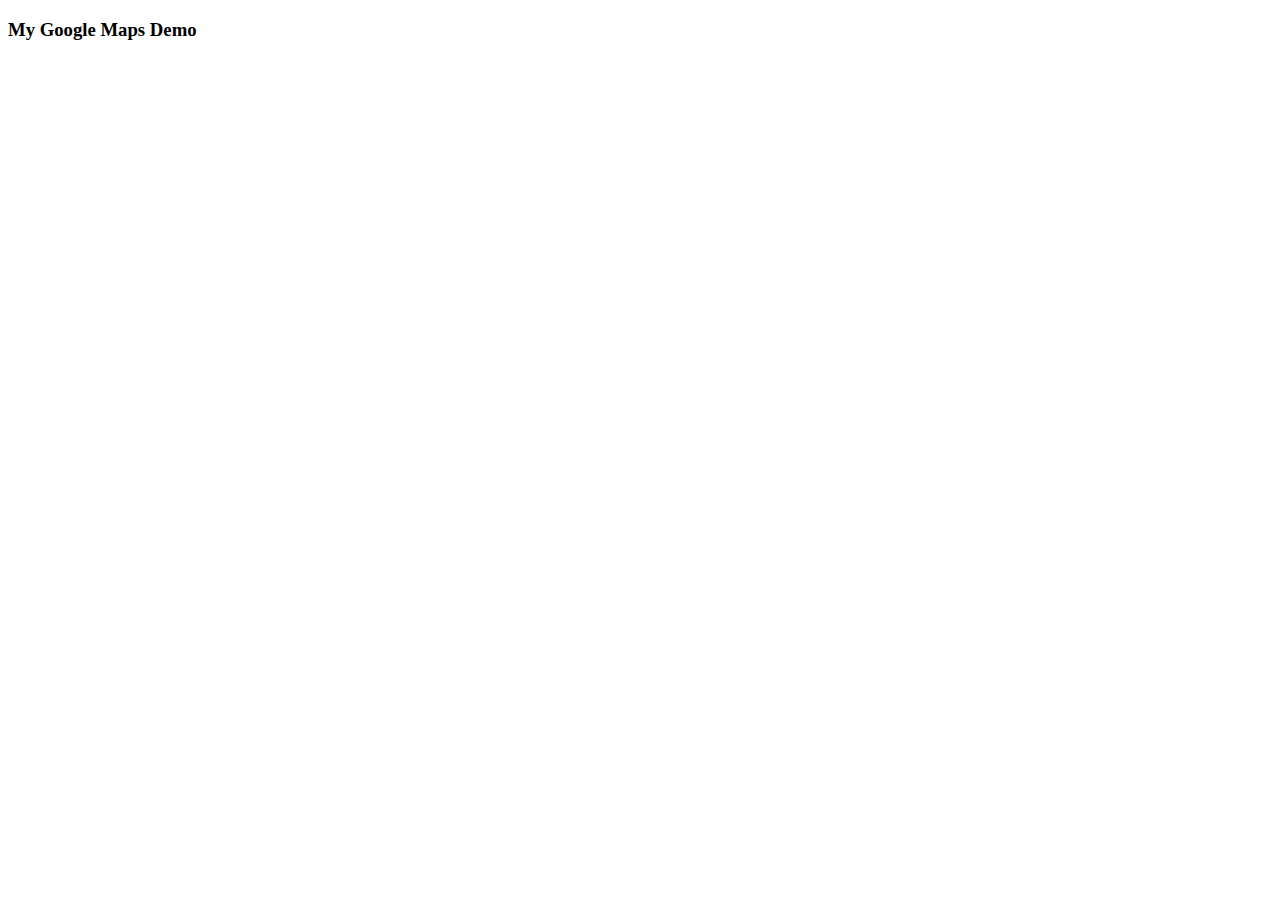
==== apps/gameapp/templates/gameapp/gameinfo.html @ cf522312 "first commit" ====
<!DOCTYPE html>
<html>
  <head>
    <meta charset="utf-8">
    <title>Game Info</title>
    <style>
    #map {
        width: 100%;
        height: 400px;
     }
    </style>
  </head>
  <body>
    <body>
   <h3>My Google Maps Demo</h3>
   <div id="map"></div>
   <script>
     function initMap() {
       var mapDiv = document.getElementById('map');
       var map = new google.maps.Map(mapDiv, {
           center: {lat: 44.540, lng: -78.546},
           zoom: 8
       });
     }
   </script>
   <script async defer
       src="https://maps.googleapis.com/maps/api/js?key=AIzaSyANhEv2W6ZkoisLXkjaEZreLuSu_JNbs48&callback=initMap">
   </script>


  </body>
</html>
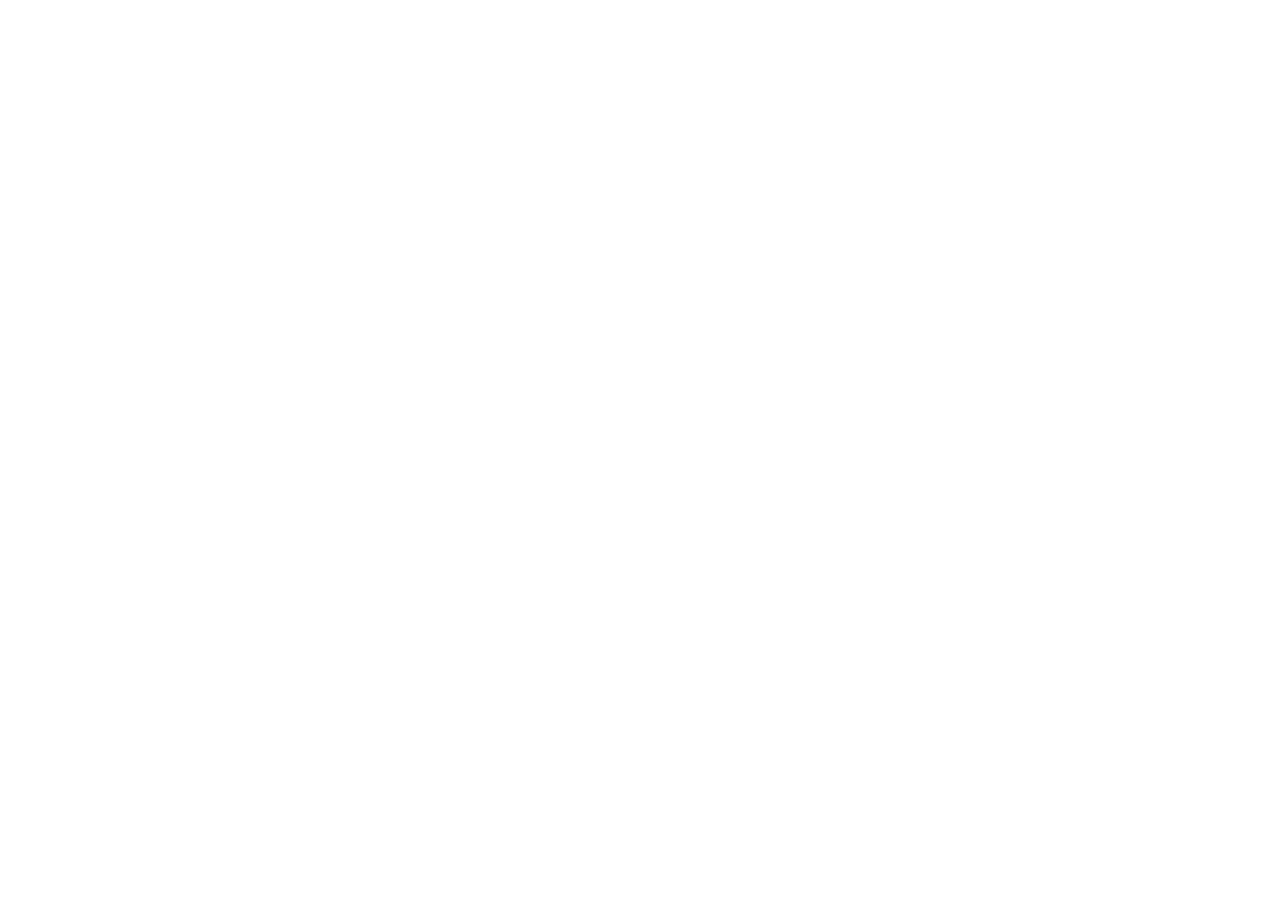
==== commit 7dc12b2b: "adding maps" ====
--- a/apps/gameapp/templates/gameapp/gameinfo.html
+++ b/apps/gameapp/templates/gameapp/gameinfo.html
@@ -11,21 +11,43 @@
     </style>
   </head>
   <body>
-    <body>
-   <h3>My Google Maps Demo</h3>
-   <div id="map"></div>
-   <script>
-     function initMap() {
-       var mapDiv = document.getElementById('map');
-       var map = new google.maps.Map(mapDiv, {
-           center: {lat: 44.540, lng: -78.546},
-           zoom: 8
-       });
-     }
-   </script>
-   <script async defer
-       src="https://maps.googleapis.com/maps/api/js?key=AIzaSyANhEv2W6ZkoisLXkjaEZreLuSu_JNbs48&callback=initMap">
-   </script>
+
+<!-- Name: Mercer Slough Nature Park, Activity: Walking -->
+    <iframe
+      width="400"
+      height="400"
+      frameborder="0" style="border:0"
+      src="https://www.google.com/maps/embed/v1/place?key=AIzaSyCsU_kdW9jHsfhj6qU7aeoPmHfj5mC7gXQ
+      &q=Mercer+Slough+Nature+Park,Bellevue+WA" allowfullscreen>
+    </iframe>
+
+
+<!-- Name: Bellevue Park,  Activity: PokemonGo & Frisbee -->
+    <iframe
+      width="400"
+      height="400"
+      frameborder="0" style="border:0"
+      src="https://www.google.com/maps/embed/v1/place?key=AIzaSyCsU_kdW9jHsfhj6qU7aeoPmHfj5mC7gXQ
+      &q=Bellevue+Park,Bellevue+WA" allowfullscreen>
+    </iframe>
+
+<!-- Name: Bellevue Botanical Garden,  Activity: Running -->
+    <iframe
+      width="400"
+      height="400"
+      frameborder="0" style="border:0"
+      src="https://www.google.com/maps/embed/v1/place?key=AIzaSyCsU_kdW9jHsfhj6qU7aeoPmHfj5mC7gXQ
+      &q=Bellevue+Botanical+Garden,Bellevue+WA" allowfullscreen>
+    </iframe>
+
+<!-- Name: Surrey Downs Park,  Activity: Baseball, Soccer, Basketball, Volleyball, Football, Rugby -->
+    <iframe
+      width="400"
+      height="400"
+      frameborder="0" style="border:0"
+      src="https://www.google.com/maps/embed/v1/place?key=AIzaSyCsU_kdW9jHsfhj6qU7aeoPmHfj5mC7gXQ
+      &q=Surrey+Downs+Park,Bellevue+WA" allowfullscreen>
+    </iframe>
 
 
   </body>
